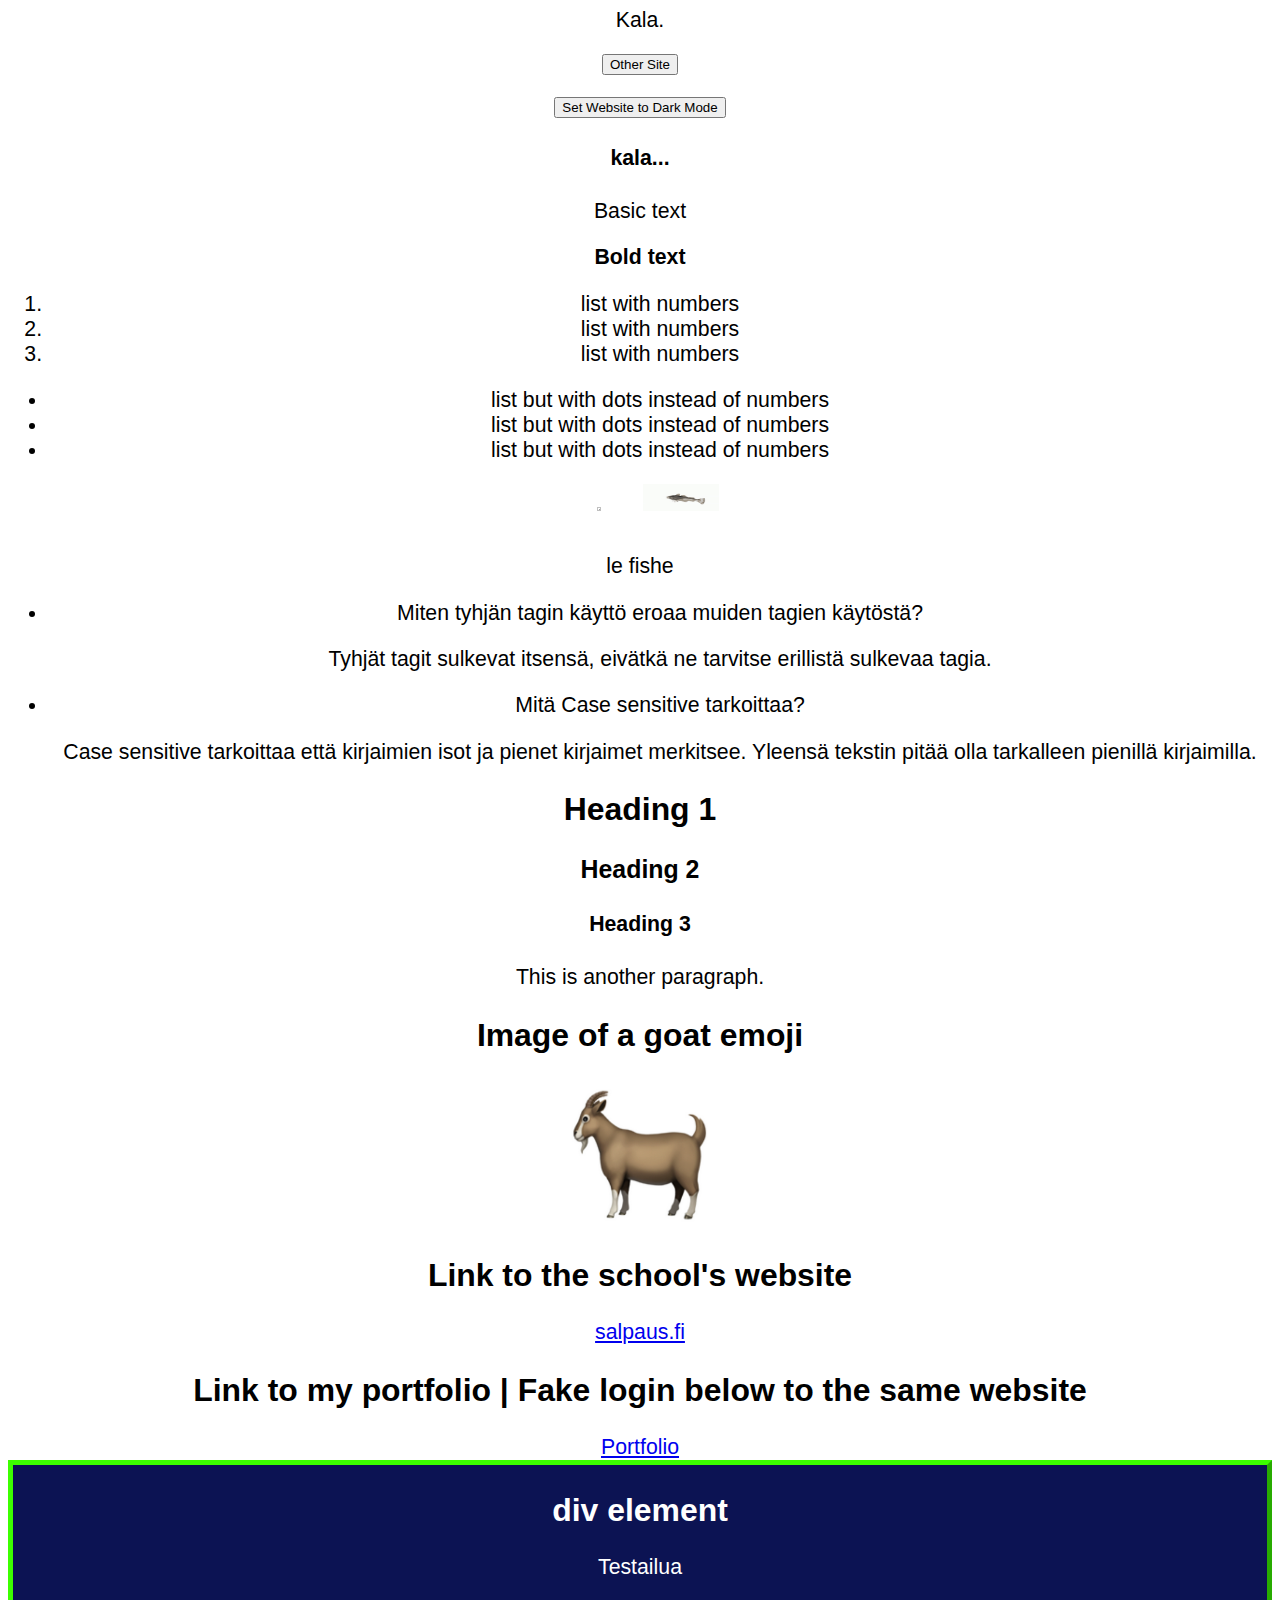
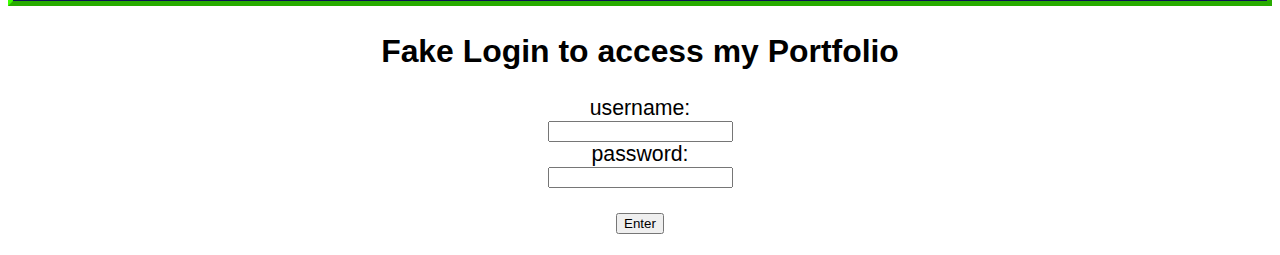
==== index-w.html @ fc8b8095 "changed index font to arial" ====
<html>
    <head>
        <title>Test Website</title>
    </head>
    <style>.div1 {
        border: 5px outset rgb(60, 255, 0);
        background-color: rgb(12, 19, 83);
        color: rgb(255, 255, 255);
        text-align: center;
      }</style>
    <body style="background-color: rgb(255, 255, 255);">
      <style>
        body {
          font-family: "Arial", sans-serif;
          font-size: 133%;
          color: rgb(0, 0, 0);
          text-align: center;
        }
      </style>
        <p>Kala.</p>
        <form action="./other-site-w.html" target="_top">
          <input type="submit" value="Other Site">
        </form>
      </form>
      <form action="./index.html">
        <input type="submit" value="Set Website to Dark Mode">
      </form>
        <h4>kala...</h4>
        <p>Basic text</p>
        <b>Bold text</b>
        <style>
          body {
            text-align: left;
          }
        </style>
        <ol>
            <li>list with numbers</li>
            <li>list with numbers</li>
            <li>list with numbers</li>
        </ol>
        <ul>
            <li>list but with dots instead of numbers</li>
            <li>list but with dots instead of numbers</li>
            <li>list but with dots instead of numbers</li>
        </ul>
        <style>
          body {
            text-align: center;
          }
        </style>
        <img src="https://media.tenor.com/x9efZijA7aYAAAAM/fsh-spin.gif" 
     width="6%"
     height="3%"
     alt="le fishe" />
     <img src="spinnyfish.gif" alt="low quality spinning fish" width="6%" height="3%">
     <p>le fishe</p>
<style>
  body {
    text-align: left;
  }
</style>
     <ul>
        <li>Miten tyhjän tagin käyttö eroaa muiden tagien käytöstä?</li>
        <p>Tyhjät tagit sulkevat itsensä, eivätkä ne tarvitse erillistä sulkevaa tagia.</p>

        <li>Mitä Case sensitive tarkoittaa?</li>
        <p>Case sensitive tarkoittaa että kirjaimien isot ja pienet kirjaimet merkitsee. Yleensä tekstin pitää olla tarkalleen pienillä kirjaimilla.</p>
     </ul>
     <style>
      body {
        text-align: center;
      }
     </style>
     <h2>Heading 1</h2>
     <h3>Heading 2</h3>
     <h4>Heading 3</h4>
     <p>This is another paragraph.</p>
     <h2>Image of a goat emoji</h2>
     <img src="goat.png" alt="goat emoji" width="150">
     <h2>Link to the school's website</h2>
     <a target="_blank" href="https://www.salpaus.fi/">salpaus.fi</a>
     <h2>Link to my portfolio | Fake login below to the same website</h2>
     <a target="_top" href="portfolio-w.html">Portfolio</a>
     <div class="div1">
        <h2>div element</h2>
        <p>Testailua</p>
      </div>
      <form action="portfolio-w.html" target="_top">
        <h2>Fake Login to access my Portfolio</h2>
        <label for="fname">username:</label><br>
        <input type="text" id="fname" name="fname" value=""><br>
        <label for="lname">password:</label><br>
        <input type="text" id="lname" name="lname" value=""><br><br>
        <input type="submit" value="Enter">
      </form>
    </body>
</html>
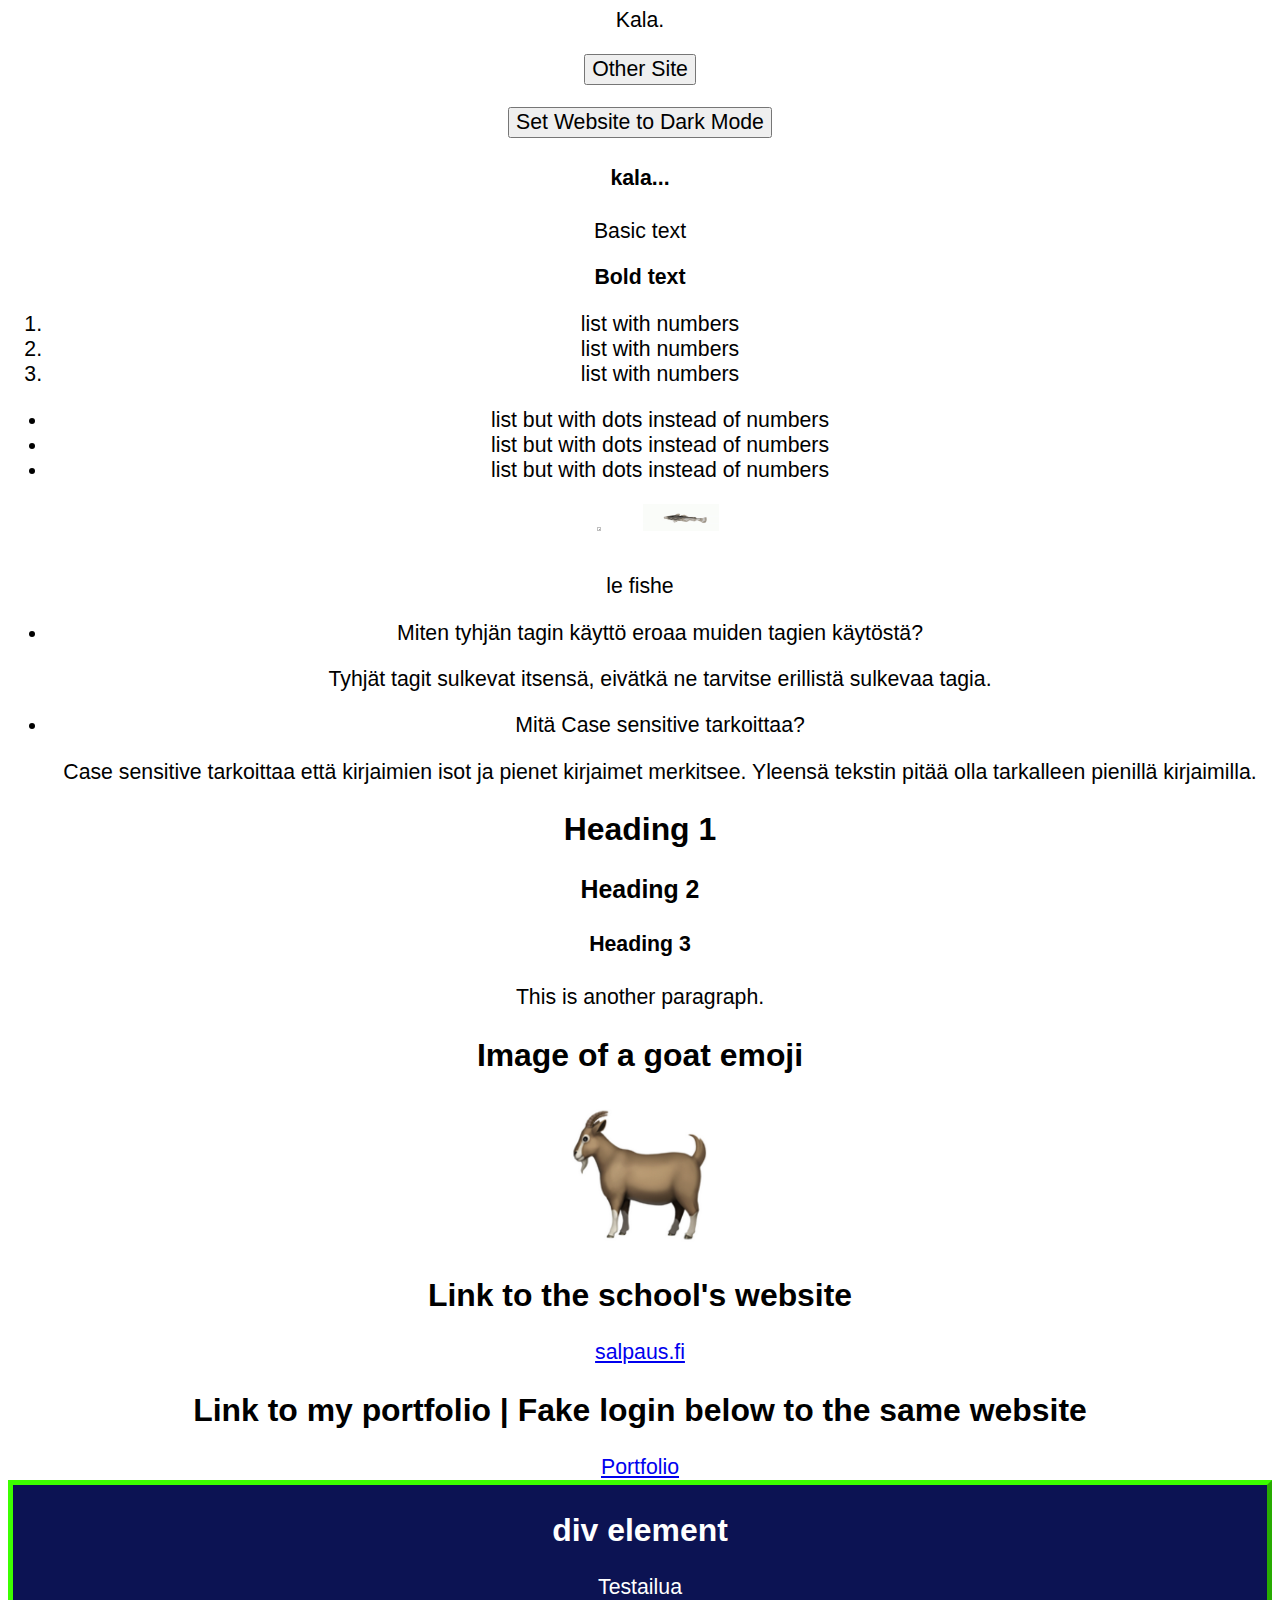
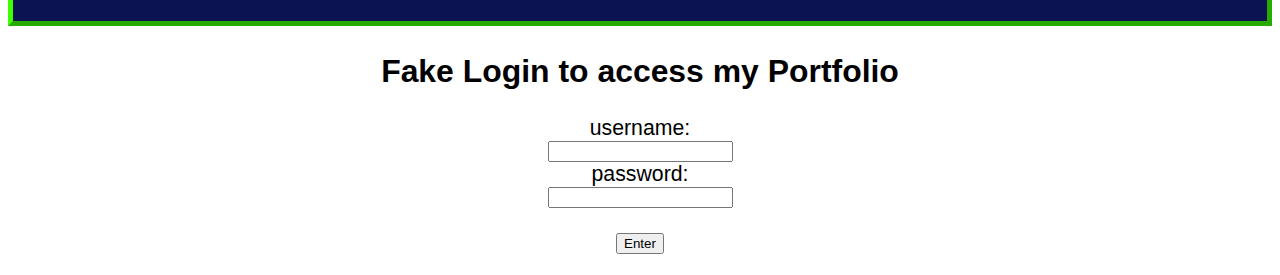
==== commit 03deeee4: "Made some button sizes bigger" ====
--- a/index-w.html
+++ b/index-w.html
@@ -19,11 +19,11 @@
       </style>
         <p>Kala.</p>
         <form action="./other-site-w.html" target="_top">
-          <input type="submit" value="Other Site">
+          <input style="font-size: 100%;" type="submit" value="Other Site">
         </form>
       </form>
       <form action="./index.html">
-        <input type="submit" value="Set Website to Dark Mode">
+        <input style="font-size: 100%;" type="submit" value="Set Website to Dark Mode">
       </form>
         <h4>kala...</h4>
         <p>Basic text</p>
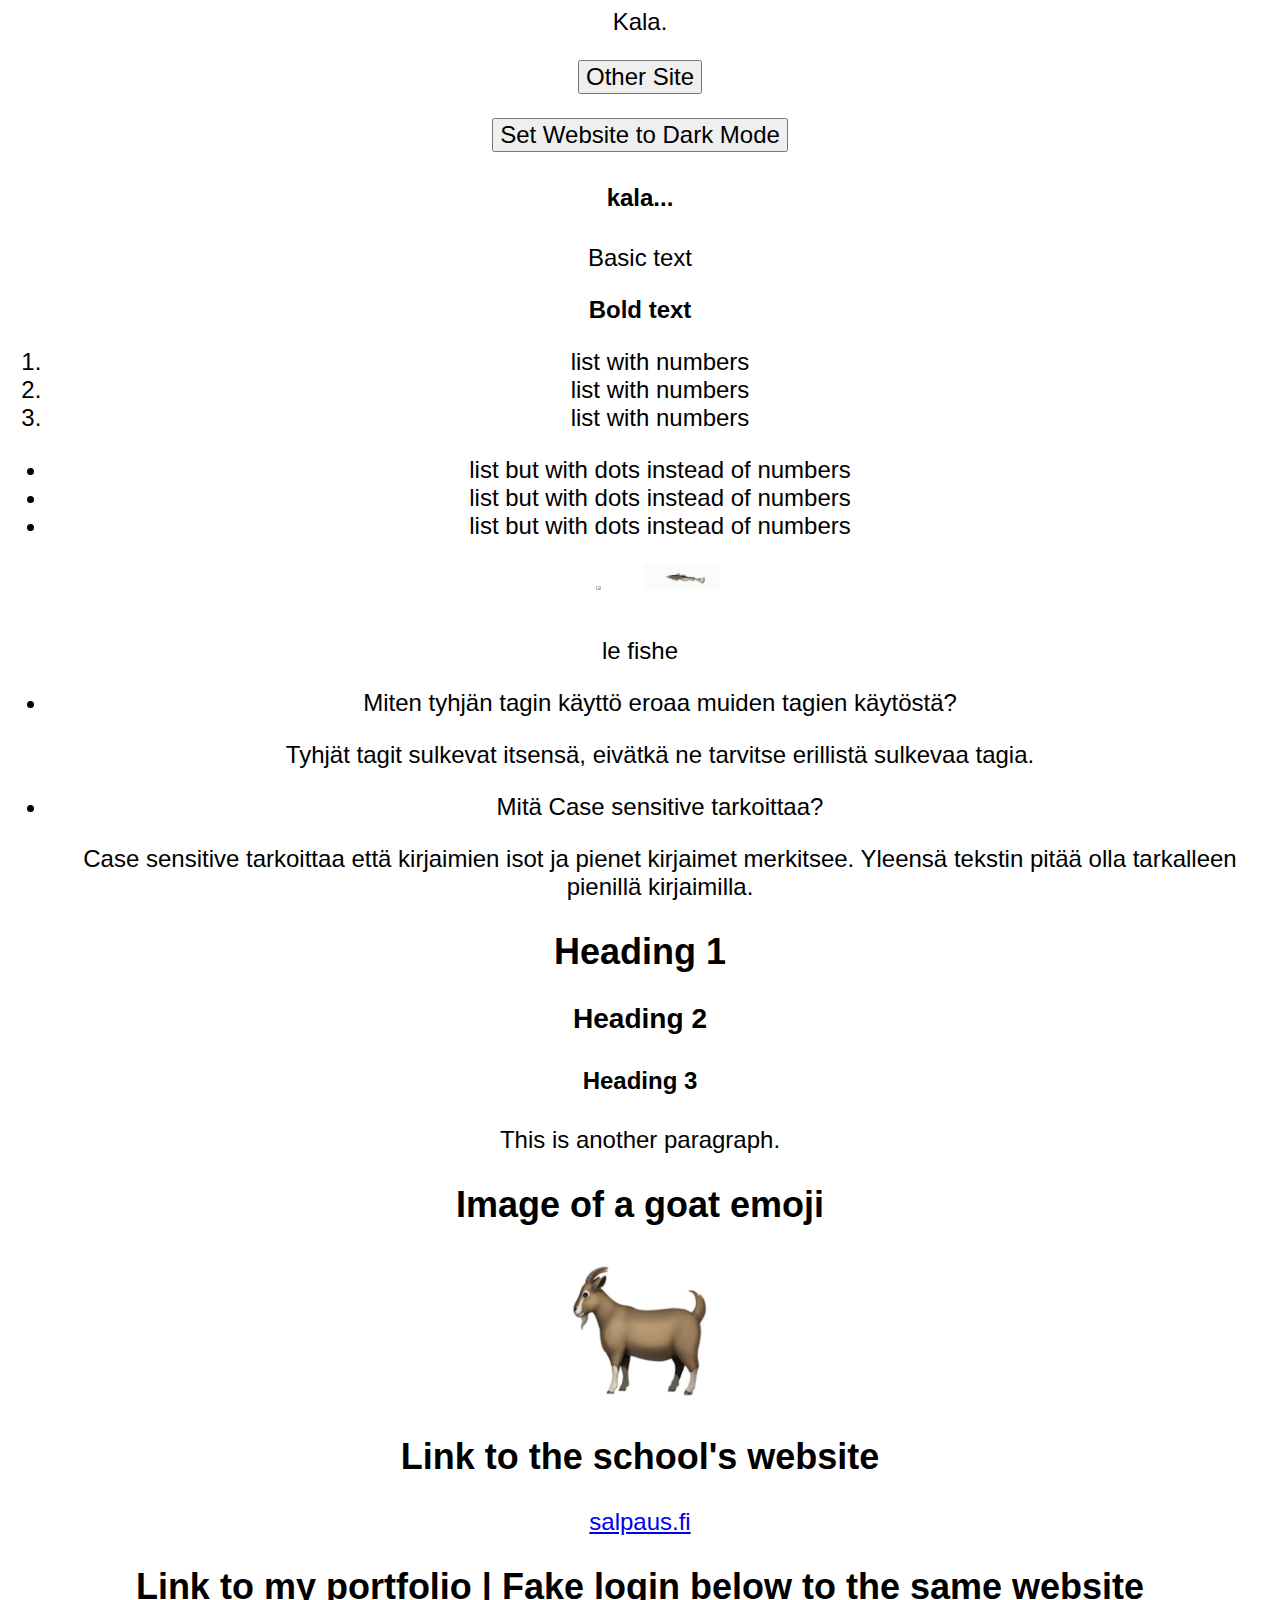
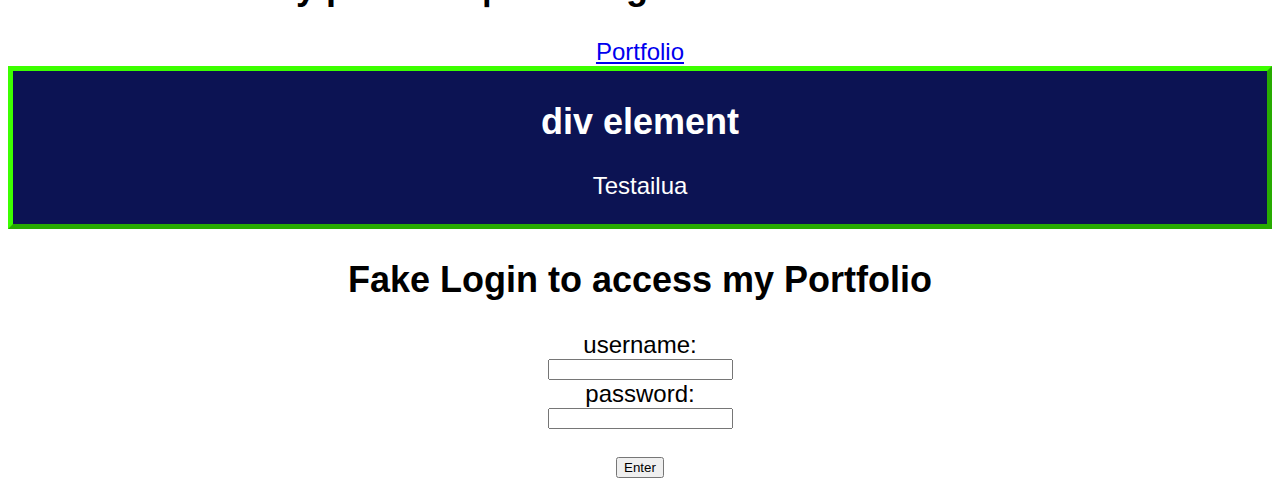
==== commit ce23ad20: "Added css" ====
--- a/index-w.html
+++ b/index-w.html
@@ -12,7 +12,7 @@
       <style>
         body {
           font-family: "Arial", sans-serif;
-          font-size: 133%;
+          font-size: 150%;
           color: rgb(0, 0, 0);
           text-align: center;
         }
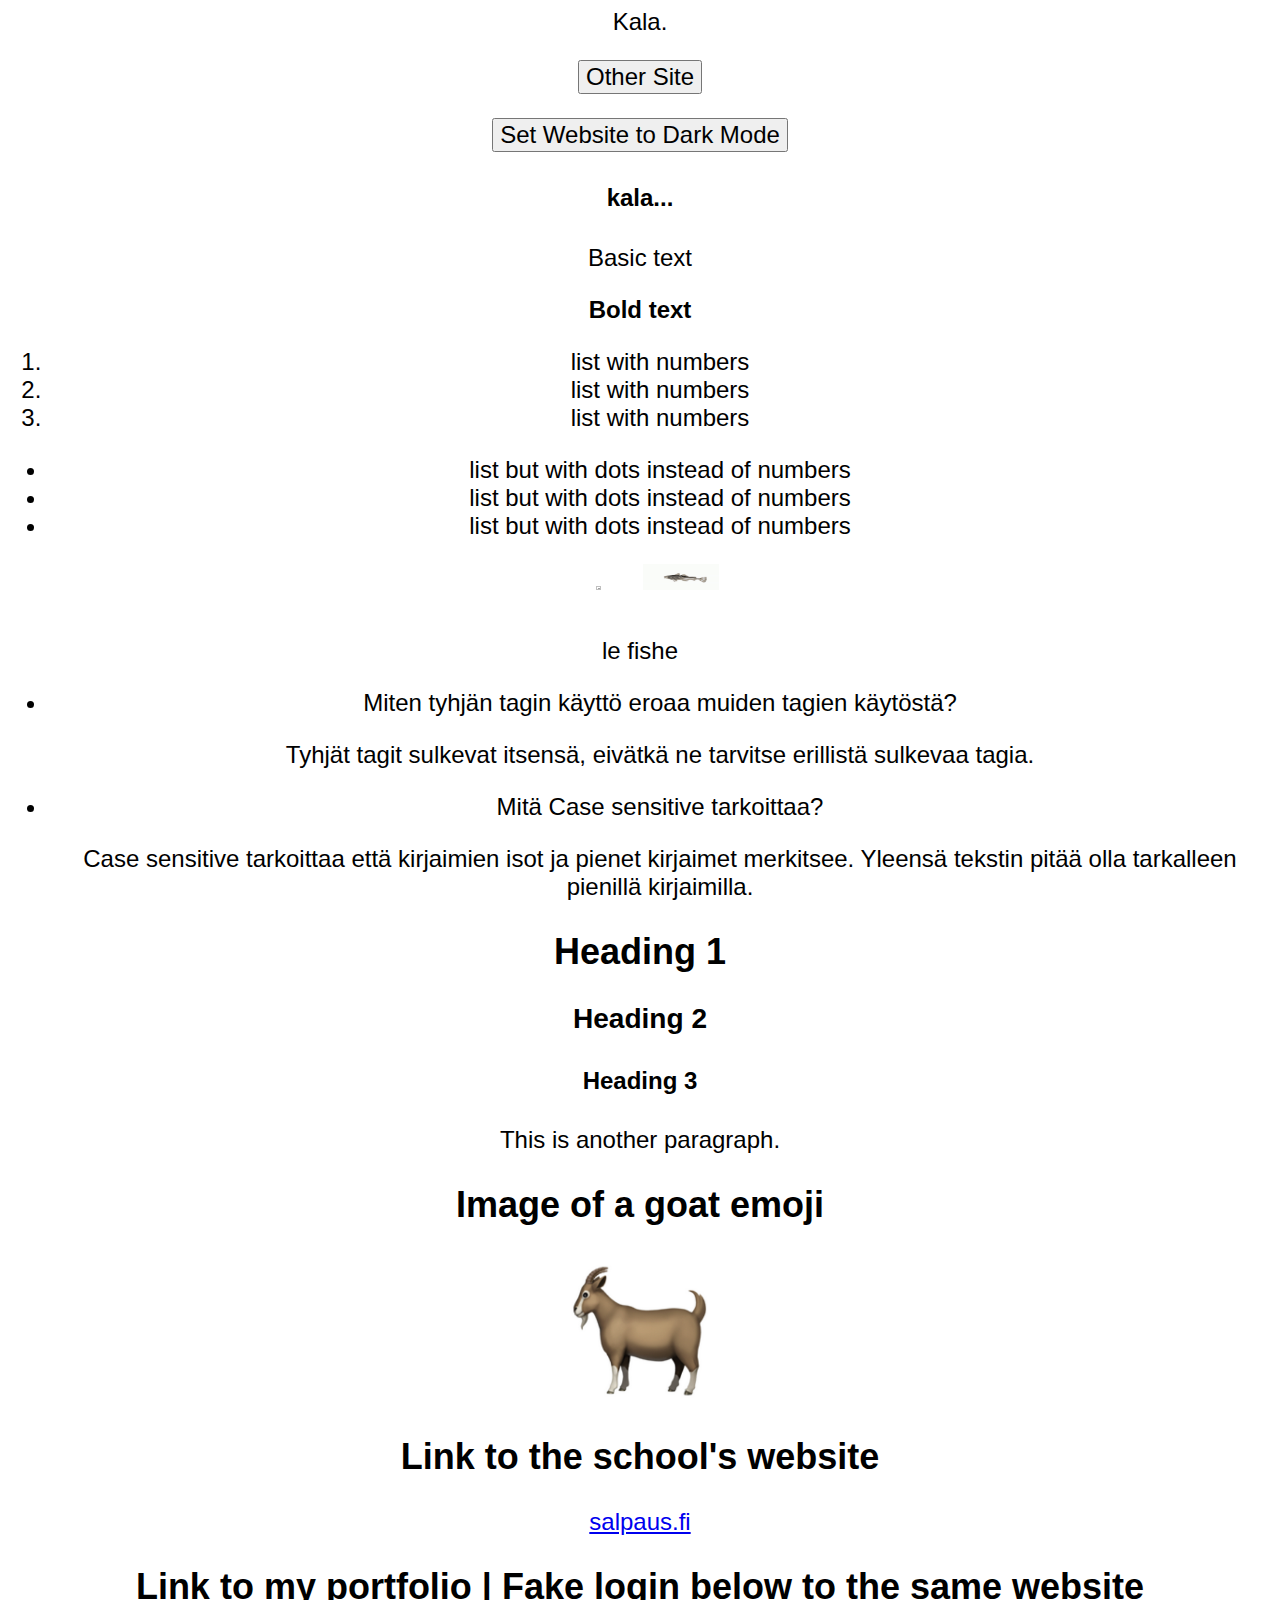
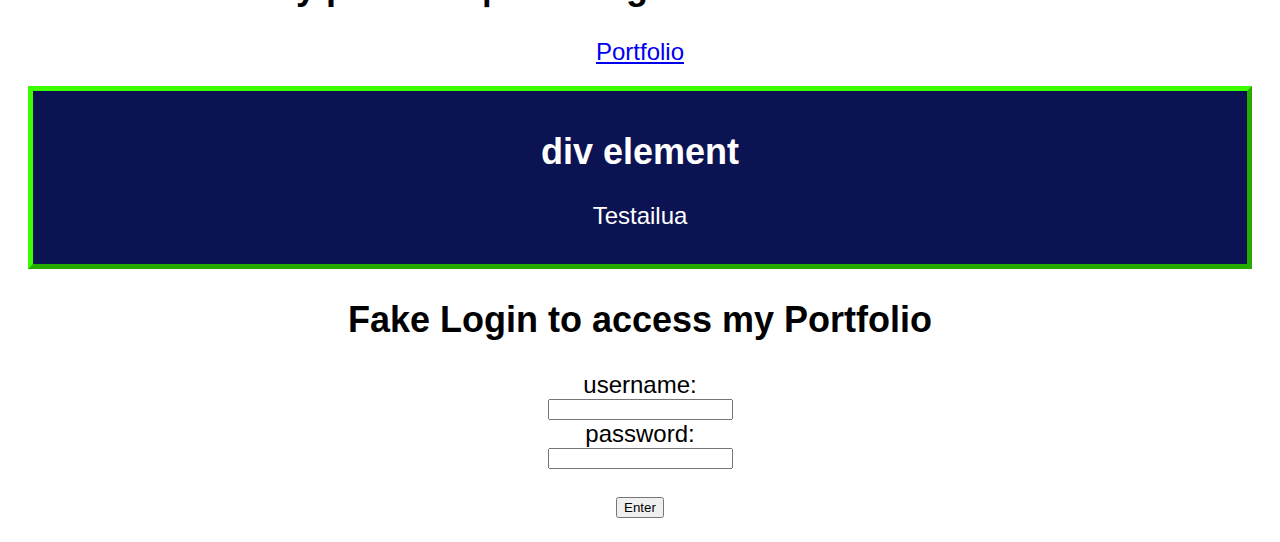
==== commit 82e71171: "div fixes (should work now)" ====
--- a/index-w.html
+++ b/index-w.html
@@ -1,6 +1,7 @@
 <html>
     <head>
         <title>Test Website</title>
+        <link rel="stylesheet" href="div.css">
     </head>
     <style>.div1 {
         border: 5px outset rgb(60, 255, 0);
--- a/div.css
+++ b/div.css
@@ -0,0 +1,27 @@
+div {
+    padding: 10px;
+    margin: 20px;
+}
+
+@keyframes ani {
+    from {border-radius: 0px;}
+    to {border-radius: 30px;}
+}
+
+@keyframes ani2 {
+    from {border-radius: 30px;}
+    to {border-radius: 0px;}
+}
+
+div:hover {
+    animation-name: ani;
+    animation-duration: 300ms;
+    animation-fill-mode: both;
+}
+
+div {
+    border-radius: 0px;
+    animation-name: ani2;
+    animation-duration: 300ms;
+    animation-fill-mode: both;
+}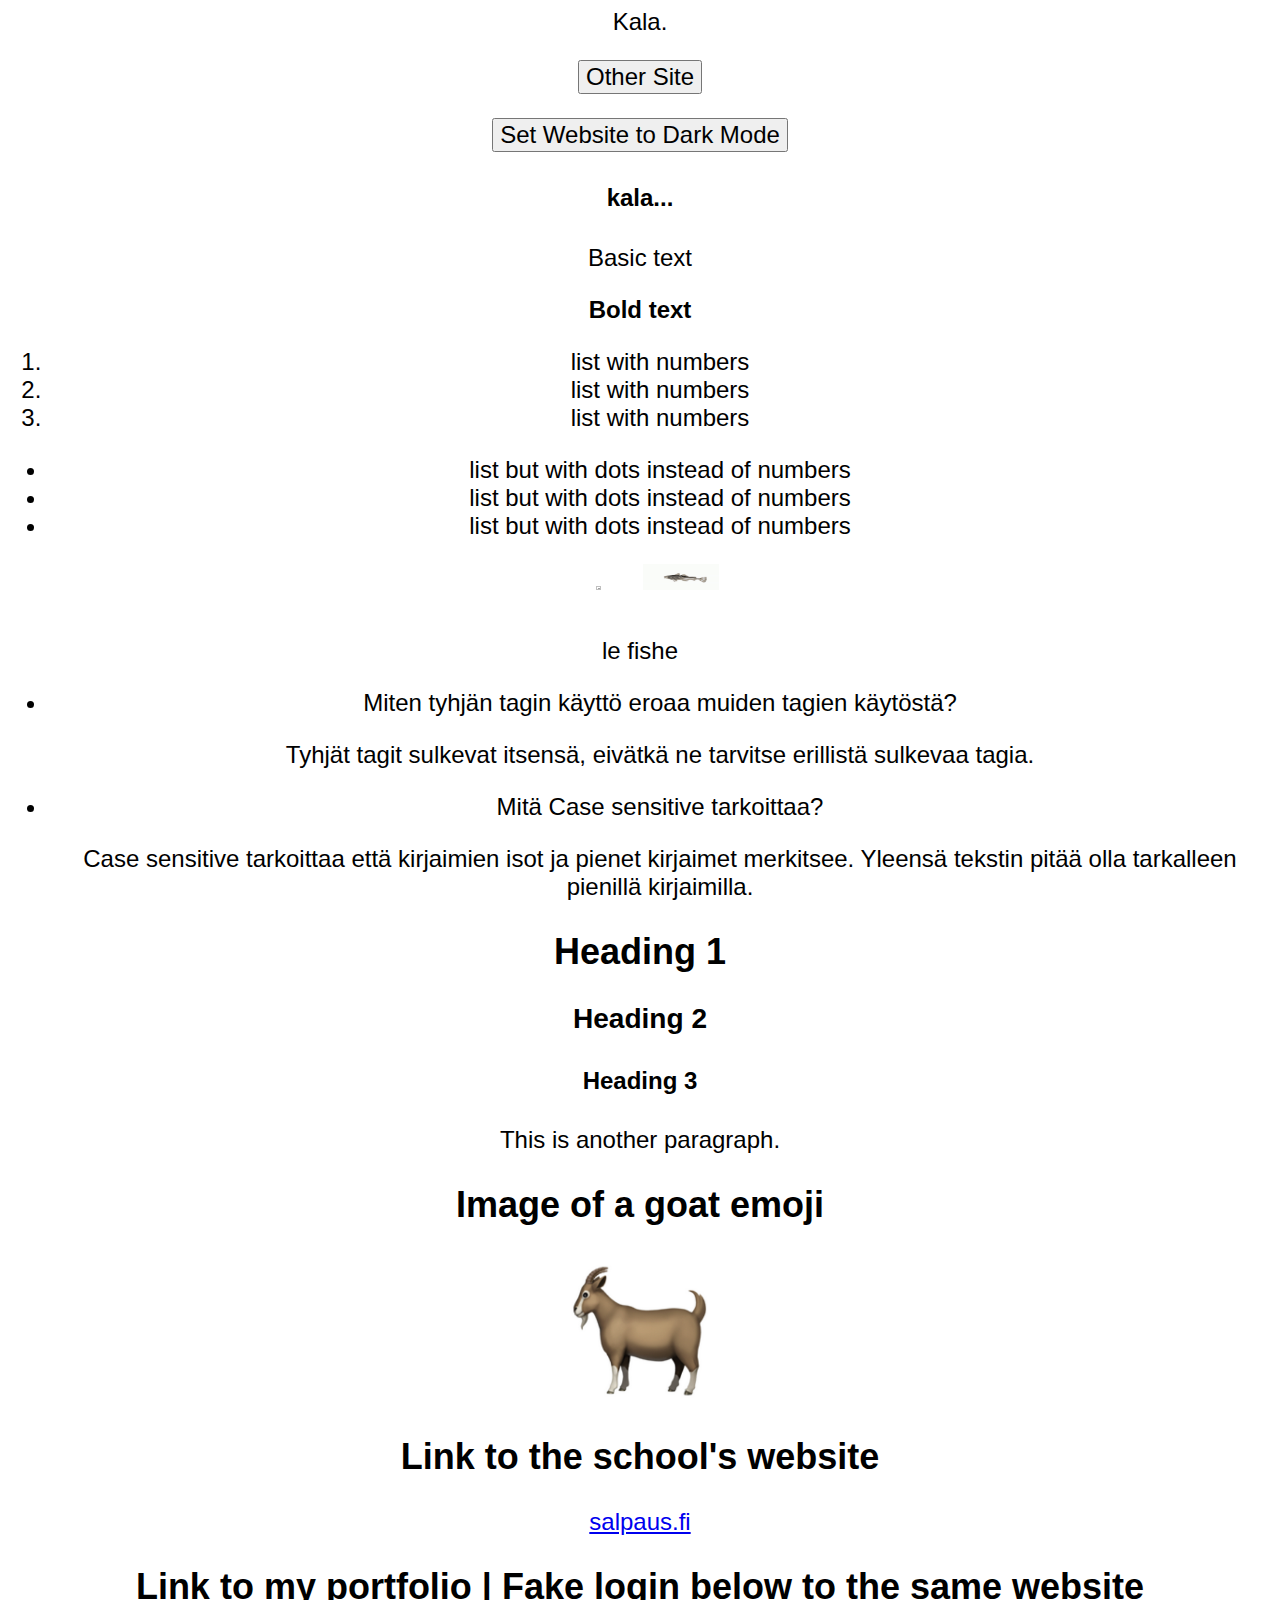
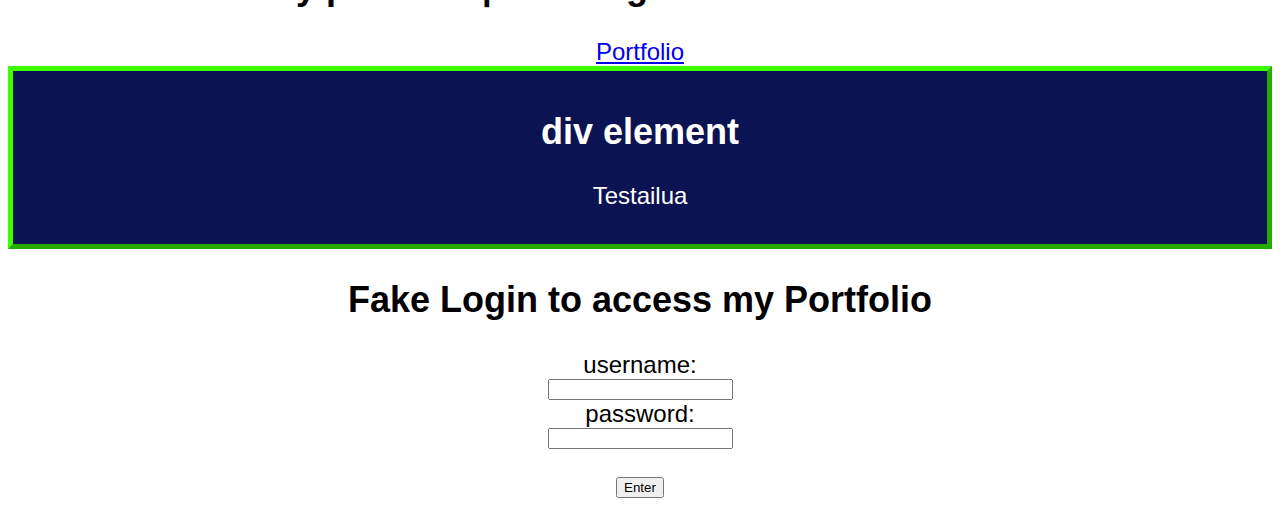
==== commit 9df4e135: "fixed inconsistency" ====
--- a/index-w.html
+++ b/index-w.html
@@ -4,6 +4,7 @@
         <link rel="stylesheet" href="div.css">
     </head>
     <style>.div1 {
+      margin: auto;
         border: 5px outset rgb(60, 255, 0);
         background-color: rgb(12, 19, 83);
         color: rgb(255, 255, 255);
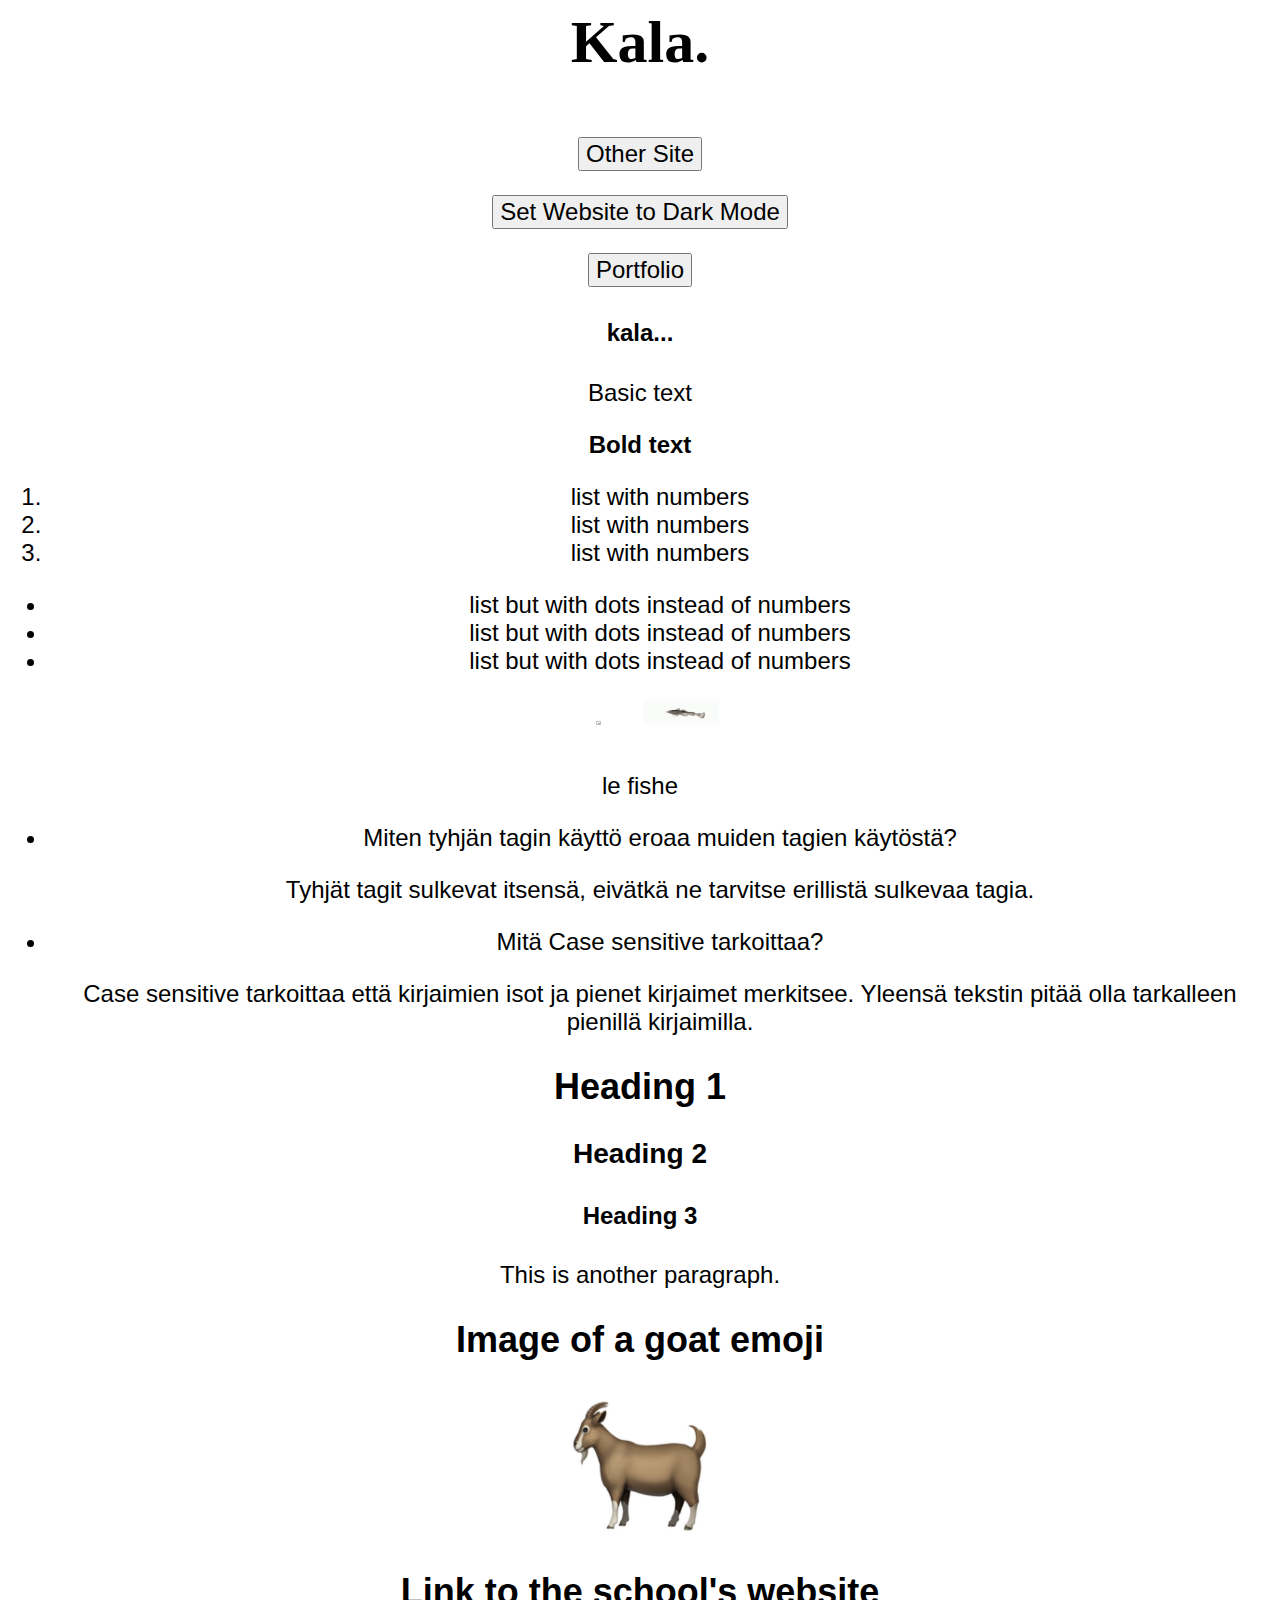
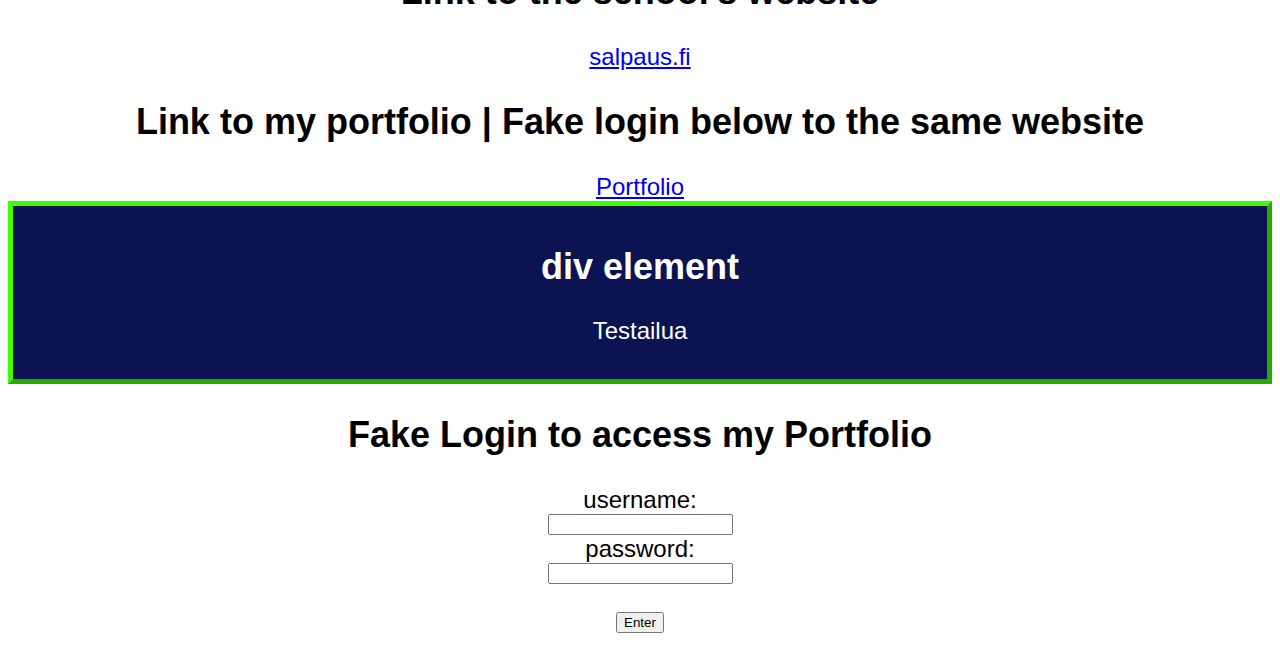
==== commit 2ee420d0: "added portfolio + pointer cursor on buttons" ====
--- a/index-w.html
+++ b/index-w.html
@@ -1,8 +1,23 @@
 <html>
     <head>
+      <style>
+        input {
+    cursor: pointer;
+}
+      </style>
         <title>Test Website</title>
         <link rel="stylesheet" href="div.css">
     </head>
+    <style>
+      #kala {
+        font-family: "Papyrus";
+        font-size: 60px;
+        font-weight: bold;
+        -webkit-user-select: none;
+        -moz-user-select: none;
+        user-select: none;
+      }
+    </style>
     <style>.div1 {
       margin: auto;
         border: 5px outset rgb(60, 255, 0);
@@ -19,13 +34,16 @@
           text-align: center;
         }
       </style>
-        <p>Kala.</p>
+        <p id="kala">Kala.</p>
         <form action="./other-site-w.html" target="_top">
           <input style="font-size: 100%;" type="submit" value="Other Site">
         </form>
       </form>
       <form action="./index.html">
         <input style="font-size: 100%;" type="submit" value="Set Website to Dark Mode">
+      </form>
+      <form action="./portfolio-w.html">
+        <input style="font-size: 100%;" type="submit" value="Portfolio">
       </form>
         <h4>kala...</h4>
         <p>Basic text</p>
--- a/div.css
+++ b/div.css
@@ -5,11 +5,11 @@
 
 @keyframes ani {
     from {border-radius: 0px;}
-    to {border-radius: 30px;}
+    to {border-radius: 90px;}
 }
 
 @keyframes ani2 {
-    from {border-radius: 30px;}
+    from {border-radius: 90px;}
     to {border-radius: 0px;}
 }
 
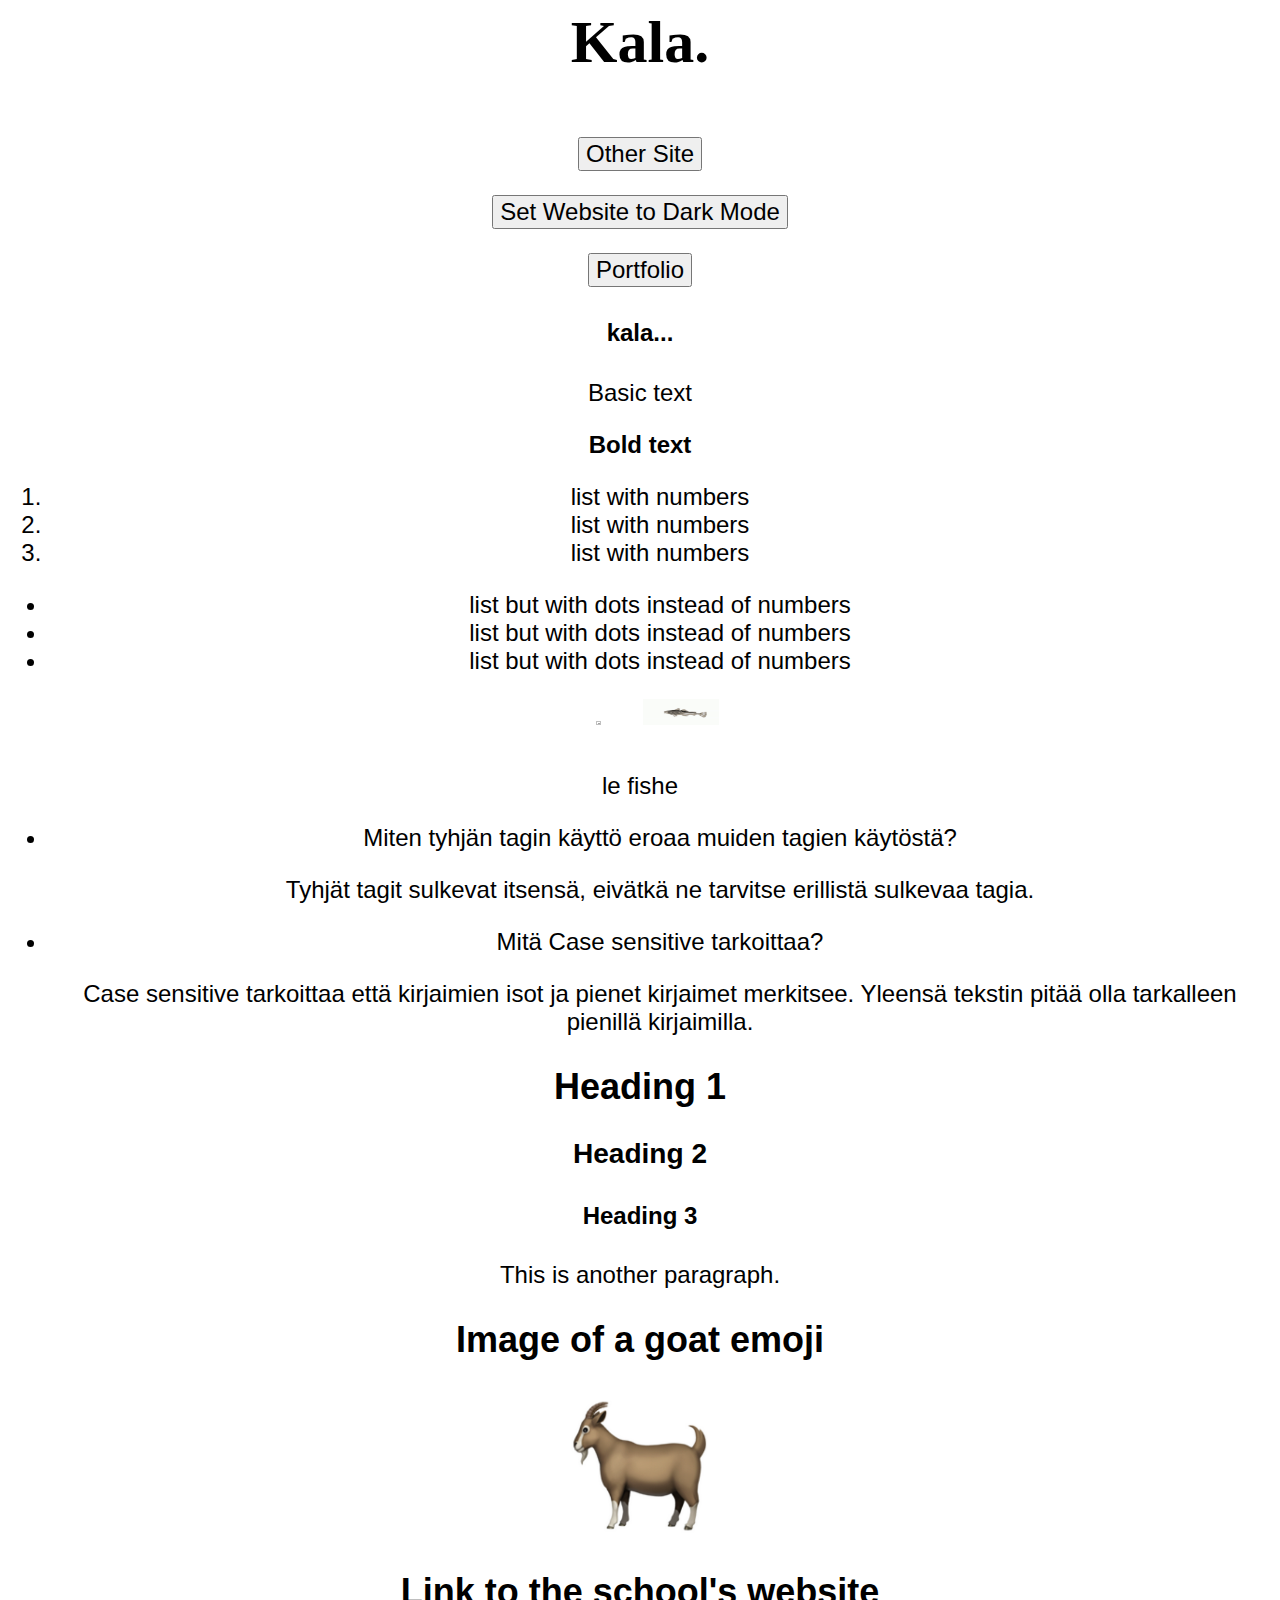
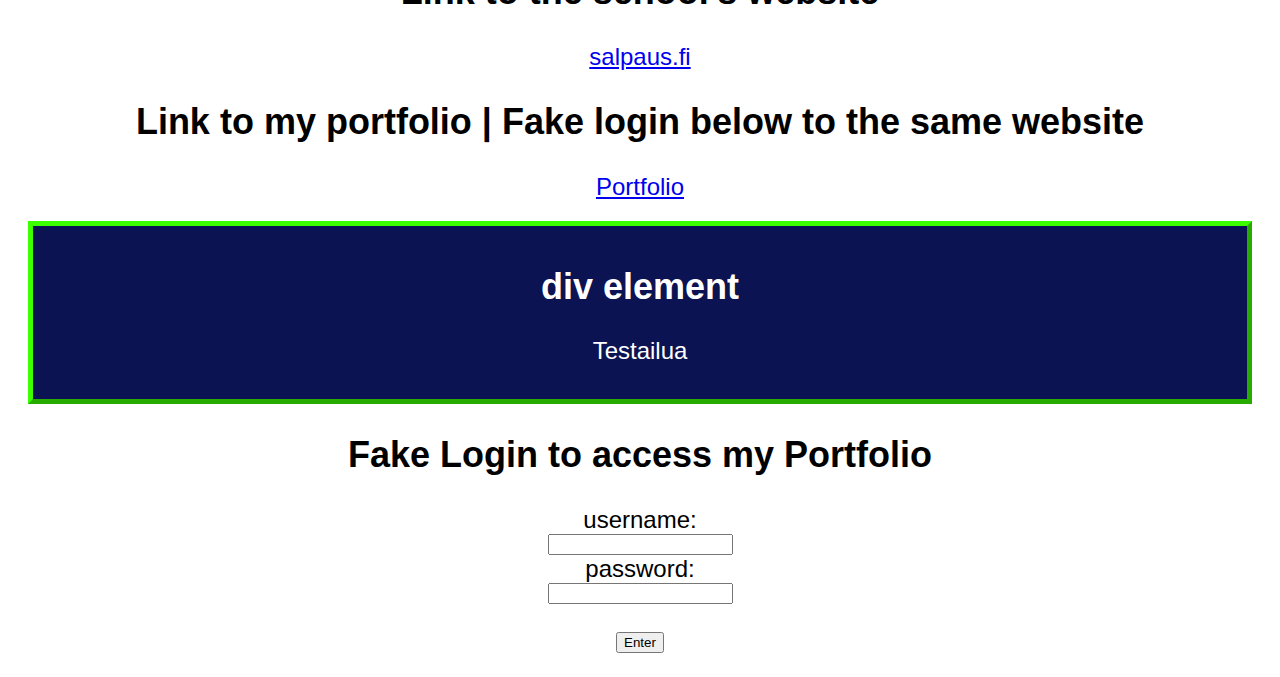
==== commit 247a0939: "fixed margin on div" ====
--- a/index-w.html
+++ b/index-w.html
@@ -1,10 +1,5 @@
 <html>
     <head>
-      <style>
-        input {
-    cursor: pointer;
-}
-      </style>
         <title>Test Website</title>
         <link rel="stylesheet" href="div.css">
     </head>
@@ -19,7 +14,6 @@
       }
     </style>
     <style>.div1 {
-      margin: auto;
         border: 5px outset rgb(60, 255, 0);
         background-color: rgb(12, 19, 83);
         color: rgb(255, 255, 255);
@@ -36,14 +30,14 @@
       </style>
         <p id="kala">Kala.</p>
         <form action="./other-site-w.html" target="_top">
-          <input style="font-size: 100%;" type="submit" value="Other Site">
+          <input class="button" style="font-size: 100%;" type="submit" value="Other Site">
         </form>
       </form>
       <form action="./index.html">
-        <input style="font-size: 100%;" type="submit" value="Set Website to Dark Mode">
+        <input class="button" style="font-size: 100%;" type="submit" value="Set Website to Dark Mode">
       </form>
       <form action="./portfolio-w.html">
-        <input style="font-size: 100%;" type="submit" value="Portfolio">
+        <input class="button" style="font-size: 100%;" type="submit" value="Portfolio">
       </form>
         <h4>kala...</h4>
         <p>Basic text</p>
@@ -111,7 +105,7 @@
         <input type="text" id="fname" name="fname" value=""><br>
         <label for="lname">password:</label><br>
         <input type="text" id="lname" name="lname" value=""><br><br>
-        <input type="submit" value="Enter">
+        <input id="buton" type="submit" value="Enter">
       </form>
     </body>
 </html>--- a/div.css
+++ b/div.css
@@ -24,4 +24,20 @@
     animation-name: ani2;
     animation-duration: 300ms;
     animation-fill-mode: both;
+}
+
+#fname {
+    cursor: text;
+}
+
+#lname {
+    cursor: text;
+}
+
+#buton {
+    cursor: pointer;
+}
+
+.button {
+    cursor: pointer;
 }